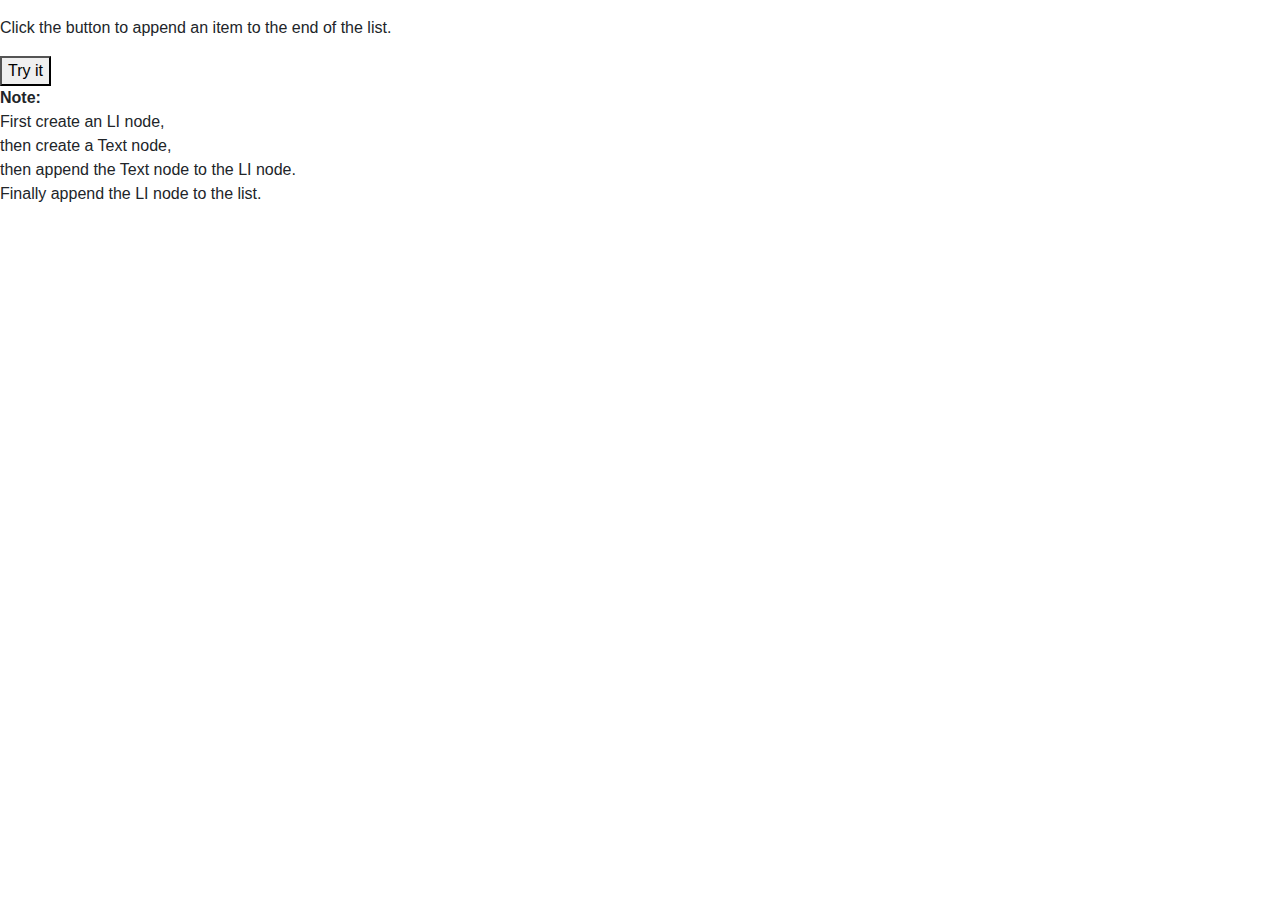
==== testing.html @ 2d12fcc6 "started experimenting with the appendChild() method in the testing.html file" ====
<!DOCTYPE html>
<html lang="en">

<head>
    <meta charset="UTF-8">
    <meta name="viewport" content="width=device-width, initial-scale=1.0">
    <meta http-equiv="X-UA-Compatible" content="ie=edge">
    <title>Test Page</title>
    <link href="https://stackpath.bootstrapcdn.com/bootstrap/4.3.1/css/bootstrap.min.css" rel="stylesheet" integrity="sha384-ggOyR0iXCbMQv3Xipma34MD+dH/1fQ784/j6cY/iJTQUOhcWr7x9JvoRxT2MZw1T" crossorigin="anonymous">
    <link rel="stylesheet" href="css/style.css" type="text/css" />
</head>
<body>


<div id="cardMain">
<div class="cardBody">
  <h5 id="cardTitle"></h5>
  <p id="cardCost"></p>
</div>
</div>

<p>Click the button to append an item to the end of the list.</p>

<button onclick="createDiv()">Try it</button>

<script>
function myFunction() {
  var node = document.createElement("LI");
  var textnode = document.createTextNode("Water");
  node.appendChild(textnode);
  document.getElementById("myList").appendChild(node);
}

function createDiv() {
  var card = document.createElement("div");
  var body = document.createElement("div");
  var header = document.createElement("h5");
  var paragraph = document.createElement("p");
  header.appendChild(paragraph);
  body.appendChild(header);
  card.appendChild(body);
  document.getElementById("cardMain").appendChild(card);
}
</script>

<p><strong>Note:</strong><br>First create an LI node,<br> then create a Text node,<br> then append the Text node to the LI node.<br>Finally append the LI node to the list.</p>

</body>
</html>
---- css/style.css ----
/*container styling*/

.container-fluid {
    background-color: #f8f9fa;
}

.deckgrid-container {
    padding-top: 50px;
}

/*navigation*/

#navbar {
    background-color: #f8f9fa;
    padding-bottom: 25px;
}

/*headers*/

/*body*/

#resultsContent{
    margin-bottom: 50px;
}

.searchbar {
    height: 80px;
}

.quick-access-header {
    height: 150px;
}

.quick-access-row {
    height: 250px;
}

.searchButton {
    width: 150px;
}

.cardImage {
    position: relative;
    height: 285px;
    width: 404px;
}

/*footer*/

/*inventory*/

.deckgrid {
    min-height: 200px;
}

.inventory-filters {
    height: 150px;
}


/*Decklist*/



/*other?*/











/* Small devices (landscape phones, 576px and up) */

@media (min-width: 576px) {}

/* Medium devices (tablets, 768px and up) */

@media (min-width: 768px) {}

/* Large devices (desktops, 992px and up) */

@media (min-width: 992px) {
    .quick-access-content {
        padding: 20px;
    }
}

/* Extra large devices (large desktops, 1200px and up) */

@media (min-width: 1200px) {
    .quick-access-content {
        padding: 50px;
    }
}
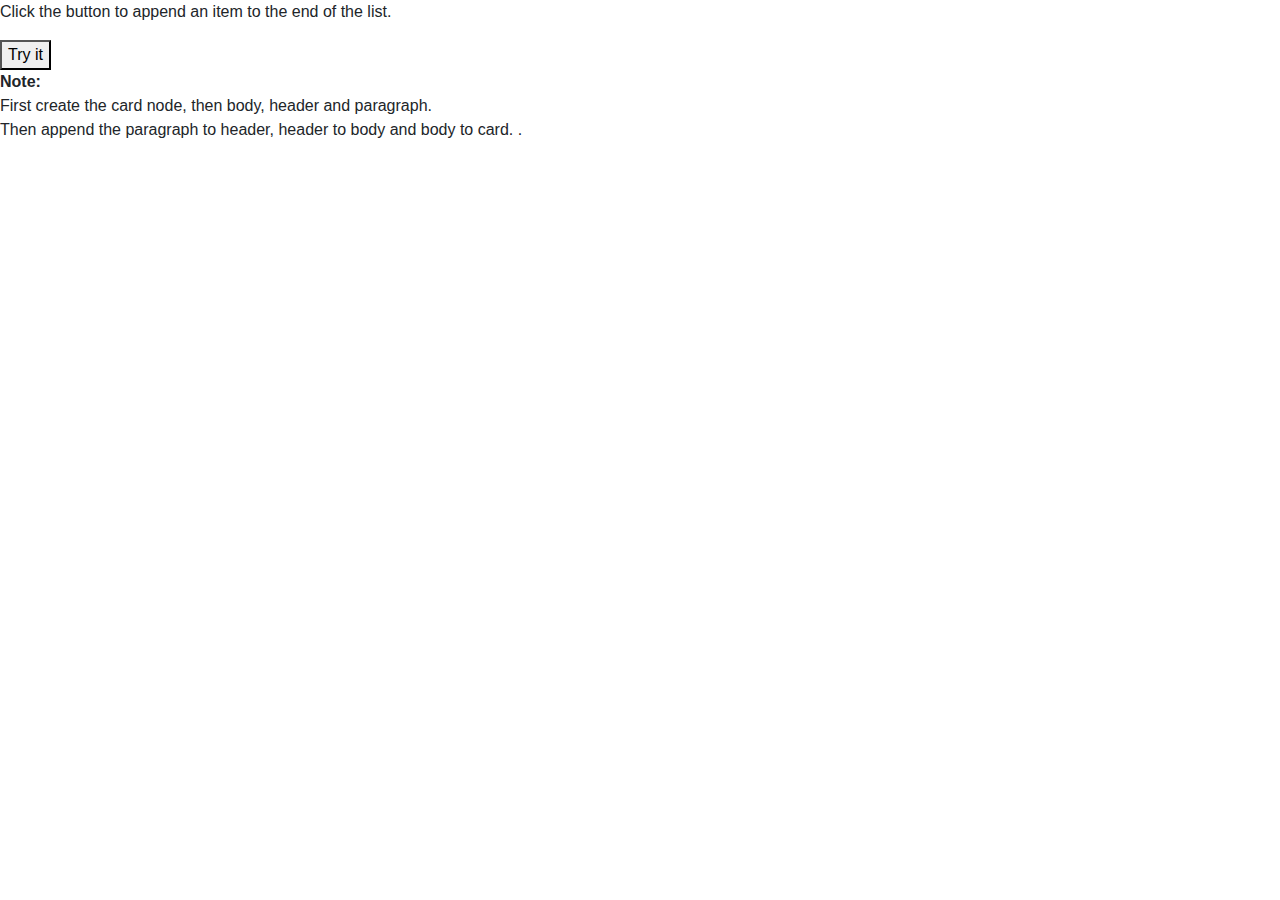
==== commit 1eeb68f5: "created automatically generating card section" ====
--- a/testing.html
+++ b/testing.html
@@ -12,11 +12,8 @@
 <body>
 
 
-<div id="cardMain">
-<div class="cardBody">
-  <h5 id="cardTitle"></h5>
-  <p id="cardCost"></p>
-</div>
+<div class="col-6" align="left" id="cardBody">
+
 </div>
 
 <p>Click the button to append an item to the end of the list.</p>
@@ -24,26 +21,24 @@
 <button onclick="createDiv()">Try it</button>
 
 <script>
-function myFunction() {
-  var node = document.createElement("LI");
-  var textnode = document.createTextNode("Water");
-  node.appendChild(textnode);
-  document.getElementById("myList").appendChild(node);
-}
 
 function createDiv() {
   var card = document.createElement("div");
+  card.setAttribute("class", "card");
+  card.setAttribute("id", "cardMain");
+  card.setAttribute("style", "width: 18rem; visibility: hidden;");
   var body = document.createElement("div");
+  body.setAttribute()
   var header = document.createElement("h5");
   var paragraph = document.createElement("p");
-  header.appendChild(paragraph);
   body.appendChild(header);
+  body.appendChild(paragraph);
   card.appendChild(body);
-  document.getElementById("cardMain").appendChild(card);
+  document.getElementById("cardBody").appendChild(card);
 }
 </script>
 
-<p><strong>Note:</strong><br>First create an LI node,<br> then create a Text node,<br> then append the Text node to the LI node.<br>Finally append the LI node to the list.</p>
+<p><strong>Note:</strong><br>First create the card node, then body, header and paragraph.<br> Then append the paragraph to header, header to body and body to card. .</p>
 
 </body>
 </html>
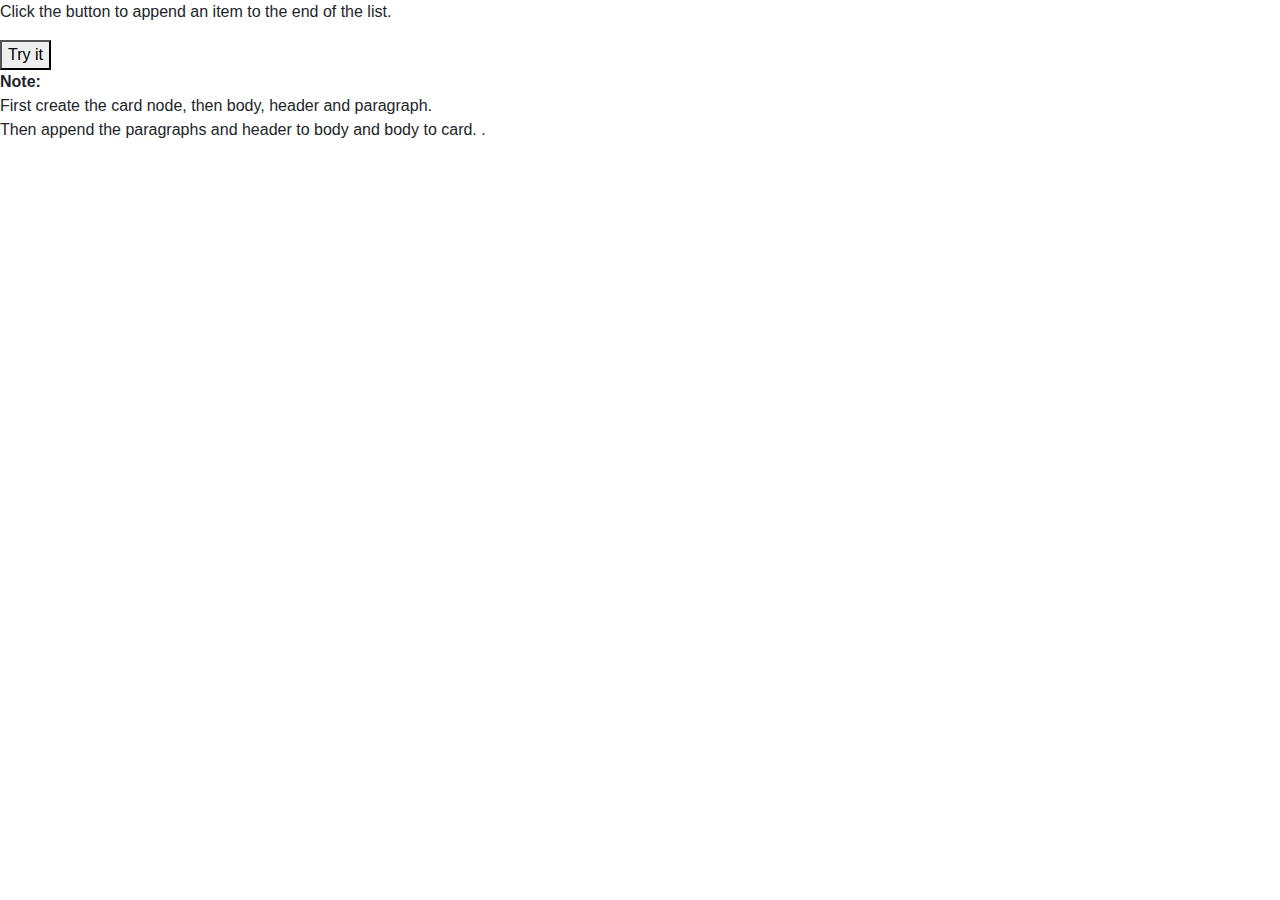
==== commit bfe34046: "final layout for generated rows with img and data divs" ====
--- a/testing.html
+++ b/testing.html
@@ -9,37 +9,100 @@
     <link href="https://stackpath.bootstrapcdn.com/bootstrap/4.3.1/css/bootstrap.min.css" rel="stylesheet" integrity="sha384-ggOyR0iXCbMQv3Xipma34MD+dH/1fQ784/j6cY/iJTQUOhcWr7x9JvoRxT2MZw1T" crossorigin="anonymous">
     <link rel="stylesheet" href="css/style.css" type="text/css" />
 </head>
+
 <body>
 
+    <div class="container-fluid" id="cardData">
 
-<div class="col-6" align="left" id="cardBody">
+    </div>
 
-</div>
+    <p>Click the button to append an item to the end of the list.</p>
 
-<p>Click the button to append an item to the end of the list.</p>
+    <button onclick="createDiv()">Try it</button>
 
-<button onclick="createDiv()">Try it</button>
+    <script>
+        function createDiv() {
+            var cardRow = document.createElement("div");
+            cardRow.setAttribute("class", "row");
+            
+            var imageDiv = document.createElement("div");
+            imageDiv.setAttribute("class", "col-6 image");
+            imageDiv.setAttribute("align", "right");
+            imageDiv.setAttribute("style","visibility: hidden;");
+            
+            var imageSrc = document.createElement("img");
+            imageSrc.setAttribute("class", "img-fluid");
+            imageSrc.setAttribute("id", "cardImage");
+            imageSrc.setAttribute("src", "");
+            imageSrc.setAttribute("alt", "Card Image Not Available");
 
-<script>
+            var card = document.createElement("div");
+            card.setAttribute("class", "col-6 card");
+            card.setAttribute("id", "cardMain");
+            card.setAttribute("style", "width: 18rem; visibility: hidden;");
 
-function createDiv() {
-  var card = document.createElement("div");
-  card.setAttribute("class", "card");
-  card.setAttribute("id", "cardMain");
-  card.setAttribute("style", "width: 18rem; visibility: hidden;");
-  var body = document.createElement("div");
-  body.setAttribute()
-  var header = document.createElement("h5");
-  var paragraph = document.createElement("p");
-  body.appendChild(header);
-  body.appendChild(paragraph);
-  card.appendChild(body);
-  document.getElementById("cardBody").appendChild(card);
-}
-</script>
+            var body = document.createElement("div");
+            body.setAttribute("class", "card-body");
 
-<p><strong>Note:</strong><br>First create the card node, then body, header and paragraph.<br> Then append the paragraph to header, header to body and body to card. .</p>
+            var header = document.createElement("h5");
+            header.setAttribute("class", "card-title");
+            header.setAttribute("id", "cardTitle");
+
+            var paragraphType = document.createElement("p");
+            paragraphType.setAttribute("class", "card-text");
+            paragraphType.setAttribute("id", "cardType");
+
+            var paragraphCost = document.createElement("p");
+            paragraphCost.setAttribute("class", "card-text");
+            paragraphCost.setAttribute("id", "cardCost");
+
+            var paragraphText = document.createElement("p");
+            paragraphText.setAttribute("class", "card-text");
+            paragraphText.setAttribute("id", "cardText");
+
+            var paragraphFlavour = document.createElement("p");
+            paragraphFlavour.setAttribute("class", "card-text");
+            paragraphFlavour.setAttribute("id", "cardFlavour");
+
+            var paragraphRarity = document.createElement("p");
+            paragraphRarity.setAttribute("class", "card-text");
+            paragraphRarity.setAttribute("id", "cardRarity");
+
+            var paragraphPower = document.createElement("p");
+            paragraphPower.setAttribute("class", "card-text");
+            paragraphPower.setAttribute("id", "cardPower");
+
+            var paragraphArtist = document.createElement("p");
+            paragraphArtist.setAttribute("class", "card-text");
+            paragraphArtist.setAttribute("id", "cardArtist");
+
+            var paragraphSet = document.createElement("p");
+            paragraphSet.setAttribute("class", "card-text");
+            paragraphSet.setAttribute("id", "cardSet");
+            
+            imageDiv.appendChild(imageSrc);
+            body.appendChild(header);
+            body.appendChild(paragraphType);
+            body.appendChild(paragraphCost);
+            body.appendChild(paragraphText);
+            body.appendChild(paragraphFlavour);
+            body.appendChild(paragraphRarity);
+            body.appendChild(paragraphPower);
+            body.appendChild(paragraphArtist);
+            body.appendChild(paragraphSet);
+            card.appendChild(body);
+            
+            cardRow.appendChild(imageDiv);
+            cardRow.appendChild(card);
+            
+            document.getElementById("cardData").appendChild(cardRow);
+            
+            
+        }
+    </script>
+
+    <p><strong>Note:</strong><br>First create the card node, then body, header and paragraph.<br> Then append the paragraphs and header to body and body to card. .</p>
 
 </body>
+
 </html>
- 
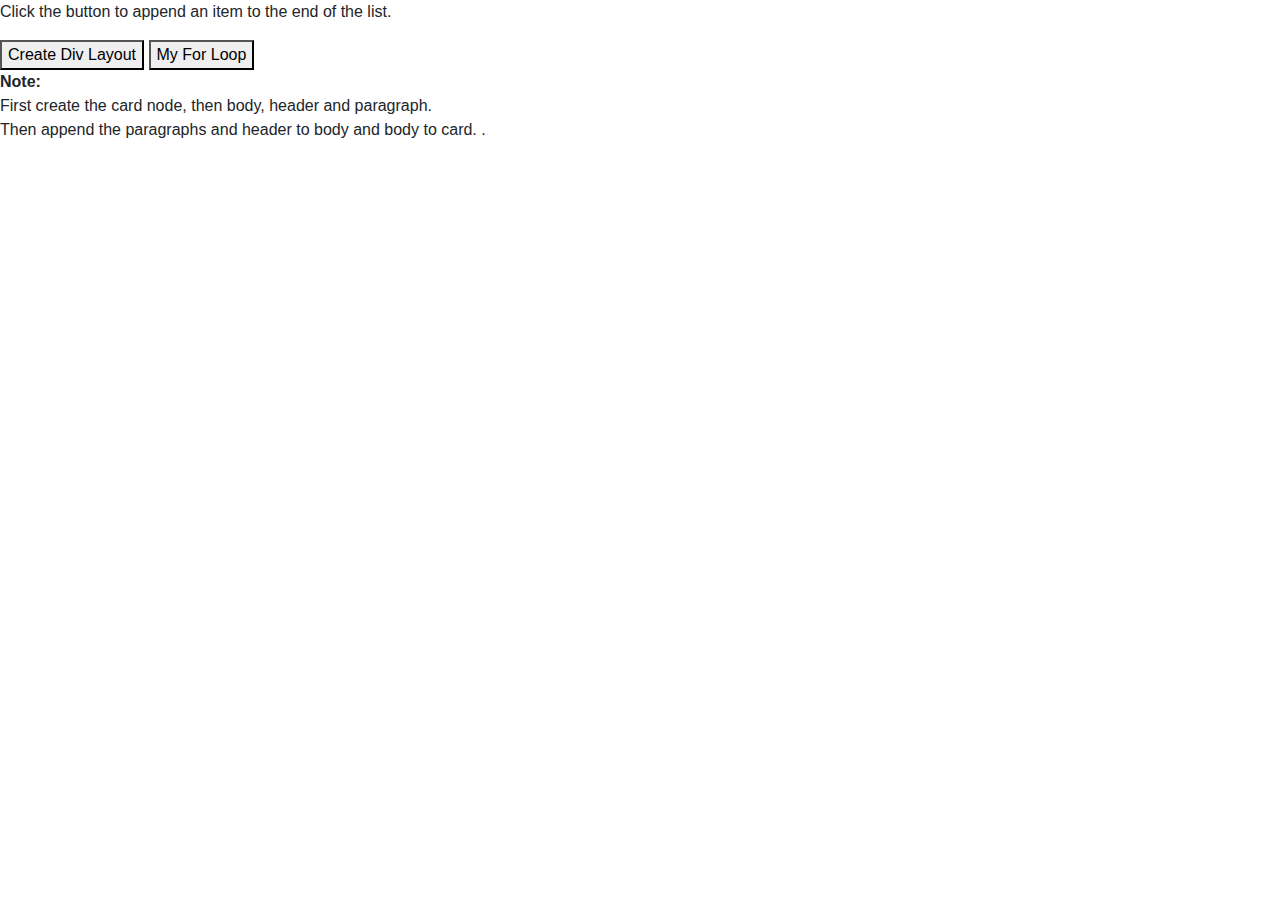
==== commit c1480c17: "created loop in testing which creates the divs for each i" ====
--- a/testing.html
+++ b/testing.html
@@ -15,21 +15,35 @@
     <div class="container-fluid" id="cardData">
 
     </div>
+    
+    <div class="container-fluid" id="testLoop">
+
+    </div>
+    
+    <div class="container-fluid" id="stackOverflowLoop">
+
+    </div>
 
     <p>Click the button to append an item to the end of the list.</p>
 
-    <button onclick="createDiv()">Try it</button>
+    <button onclick="createDiv()">Create Div Layout</button>
+    <button onclick="forLoop()">My For Loop</button>
+  
+
+
 
     <script>
+        /// This function creates the HTML styled exactly how it's needed to append all the data
+
         function createDiv() {
             var cardRow = document.createElement("div");
             cardRow.setAttribute("class", "row");
-            
+
             var imageDiv = document.createElement("div");
             imageDiv.setAttribute("class", "col-6 image");
             imageDiv.setAttribute("align", "right");
-            imageDiv.setAttribute("style","visibility: hidden;");
-            
+            imageDiv.setAttribute("style", "visibility: hidden;");
+
             var imageSrc = document.createElement("img");
             imageSrc.setAttribute("class", "img-fluid");
             imageSrc.setAttribute("id", "cardImage");
@@ -79,7 +93,7 @@
             var paragraphSet = document.createElement("p");
             paragraphSet.setAttribute("class", "card-text");
             paragraphSet.setAttribute("id", "cardSet");
-            
+
             imageDiv.appendChild(imageSrc);
             body.appendChild(header);
             body.appendChild(paragraphType);
@@ -91,14 +105,30 @@
             body.appendChild(paragraphArtist);
             body.appendChild(paragraphSet);
             card.appendChild(body);
-            
+
             cardRow.appendChild(imageDiv);
             cardRow.appendChild(card);
-            
+
             document.getElementById("cardData").appendChild(cardRow);
-            
-            
         }
+
+        ///// This is a test function that creates divs using a for loop. I plan on adding the two together.
+        function forLoop() {
+            for (var i = 0; i < 5; i++) {
+                var createTestDiv = document.createElement("div");
+                createTestDiv.id = "divId" + i;
+                
+                var createParagraph = document.createElement("p");
+                createParagraph.id = "paragraphId" +i;
+                
+                createTestDiv.appendChild(createParagraph);
+                
+                document.getElementById("testLoop").appendChild(createTestDiv);
+            }
+        }
+        
+        ///// This is an example found on stackoverflow
+
     </script>
 
     <p><strong>Note:</strong><br>First create the card node, then body, header and paragraph.<br> Then append the paragraphs and header to body and body to card. .</p>
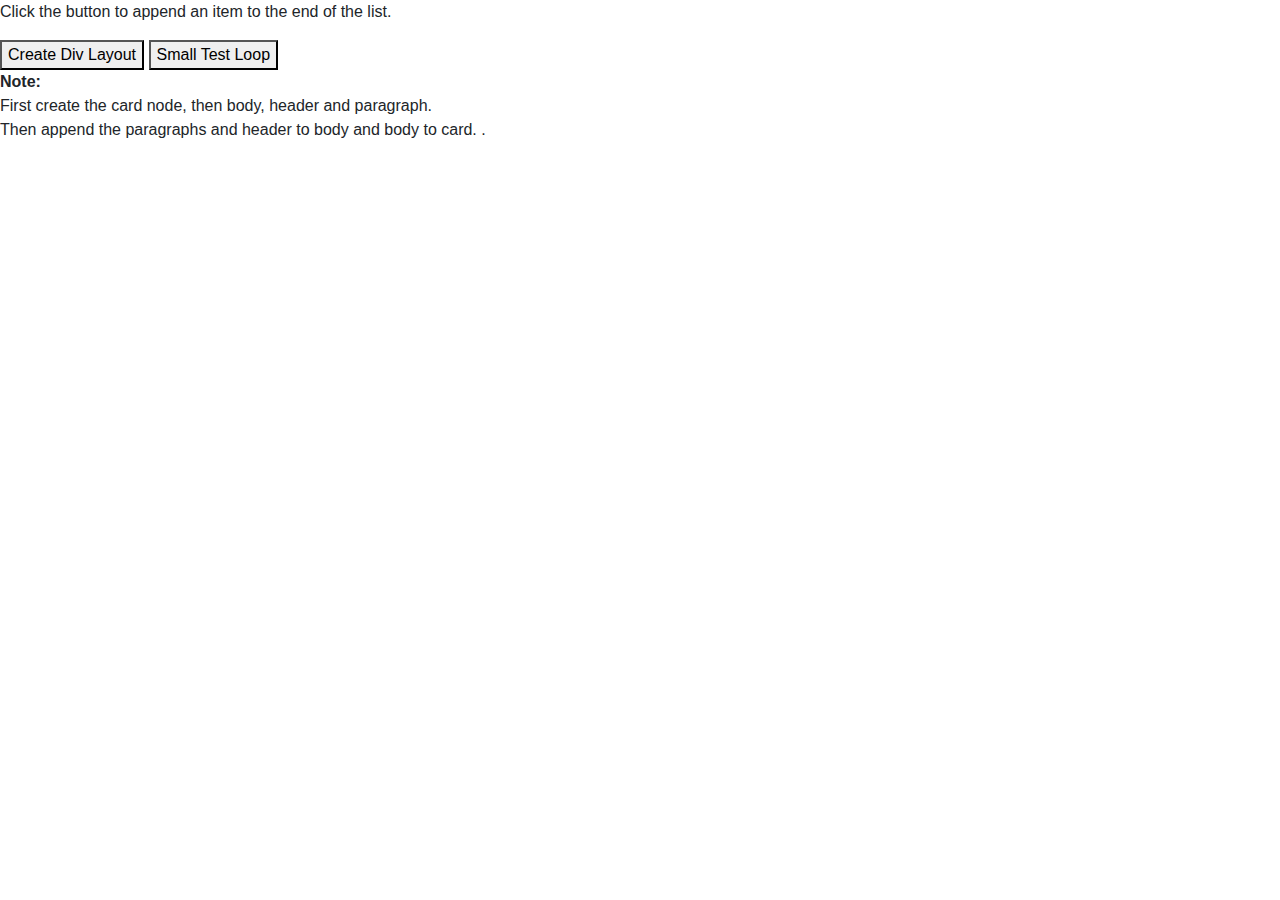
==== commit 0276769f: "Added loop to index.html" ====
--- a/testing.html
+++ b/testing.html
@@ -15,120 +15,123 @@
     <div class="container-fluid" id="cardData">
 
     </div>
-    
+
     <div class="container-fluid" id="testLoop">
-
-    </div>
-    
-    <div class="container-fluid" id="stackOverflowLoop">
 
     </div>
 
     <p>Click the button to append an item to the end of the list.</p>
 
     <button onclick="createDiv()">Create Div Layout</button>
-    <button onclick="forLoop()">My For Loop</button>
-  
-
-
+    <button onclick="forLoop()">Small Test Loop</button>
 
     <script>
+    
+    
+    
+    
+    
+    
         /// This function creates the HTML styled exactly how it's needed to append all the data
 
         function createDiv() {
-            var cardRow = document.createElement("div");
-            cardRow.setAttribute("class", "row");
+             for (var i = 0; i < 5; i++) {
 
-            var imageDiv = document.createElement("div");
-            imageDiv.setAttribute("class", "col-6 image");
-            imageDiv.setAttribute("align", "right");
-            imageDiv.setAttribute("style", "visibility: hidden;");
+                var cardRow = document.createElement("div");
+                cardRow.setAttribute("class", "row");
 
-            var imageSrc = document.createElement("img");
-            imageSrc.setAttribute("class", "img-fluid");
-            imageSrc.setAttribute("id", "cardImage");
-            imageSrc.setAttribute("src", "");
-            imageSrc.setAttribute("alt", "Card Image Not Available");
+                var imageDiv = document.createElement("div");
+                imageDiv.setAttribute("class", "col-6 image");
+                imageDiv.setAttribute("align", "right");
+                //imageDiv.setAttribute("style", "visibility: hidden;");
 
-            var card = document.createElement("div");
-            card.setAttribute("class", "col-6 card");
-            card.setAttribute("id", "cardMain");
-            card.setAttribute("style", "width: 18rem; visibility: hidden;");
+                var imageSrc = document.createElement("img");
+                imageSrc.setAttribute("class", "img-fluid");
+                imageSrc.setAttribute("id", "cardImage" + i);
+                imageSrc.setAttribute("src", "");
+                imageSrc.setAttribute("alt", "Card Image Not Available");
 
-            var body = document.createElement("div");
-            body.setAttribute("class", "card-body");
+                var card = document.createElement("div");
+                card.setAttribute("class", "col-6 card");
+                card.setAttribute("id", "cardMain" + i);
+                //card.setAttribute("style", "width: 18rem; visibility: hidden;");
 
-            var header = document.createElement("h5");
-            header.setAttribute("class", "card-title");
-            header.setAttribute("id", "cardTitle");
+                var body = document.createElement("div");
+                body.setAttribute("class", "card-body");
 
-            var paragraphType = document.createElement("p");
-            paragraphType.setAttribute("class", "card-text");
-            paragraphType.setAttribute("id", "cardType");
+                var header = document.createElement("h5");
+                header.setAttribute("class", "card-title");
+                header.setAttribute("id", "cardTitle" + i);
 
-            var paragraphCost = document.createElement("p");
-            paragraphCost.setAttribute("class", "card-text");
-            paragraphCost.setAttribute("id", "cardCost");
+                var paragraphType = document.createElement("p");
+                paragraphType.setAttribute("class", "card-text");
+                paragraphType.setAttribute("id", "cardType" + i);
 
-            var paragraphText = document.createElement("p");
-            paragraphText.setAttribute("class", "card-text");
-            paragraphText.setAttribute("id", "cardText");
+                var paragraphCost = document.createElement("p");
+                paragraphCost.setAttribute("class", "card-text");
+                paragraphCost.setAttribute("id", "cardCost" + i);
 
-            var paragraphFlavour = document.createElement("p");
-            paragraphFlavour.setAttribute("class", "card-text");
-            paragraphFlavour.setAttribute("id", "cardFlavour");
+                var paragraphText = document.createElement("p");
+                paragraphText.setAttribute("class", "card-text");
+                paragraphText.setAttribute("id", "cardText" + i);
 
-            var paragraphRarity = document.createElement("p");
-            paragraphRarity.setAttribute("class", "card-text");
-            paragraphRarity.setAttribute("id", "cardRarity");
+                var paragraphFlavour = document.createElement("p");
+                paragraphFlavour.setAttribute("class", "card-text");
+                paragraphFlavour.setAttribute("id", "cardFlavour" + i);
 
-            var paragraphPower = document.createElement("p");
-            paragraphPower.setAttribute("class", "card-text");
-            paragraphPower.setAttribute("id", "cardPower");
+                var paragraphRarity = document.createElement("p");
+                paragraphRarity.setAttribute("class", "card-text");
+                paragraphRarity.setAttribute("id", "cardRarity" + i);
 
-            var paragraphArtist = document.createElement("p");
-            paragraphArtist.setAttribute("class", "card-text");
-            paragraphArtist.setAttribute("id", "cardArtist");
+                var paragraphPower = document.createElement("p");
+                paragraphPower.setAttribute("class", "card-text");
+                paragraphPower.setAttribute("id", "cardPower" + i);
 
-            var paragraphSet = document.createElement("p");
-            paragraphSet.setAttribute("class", "card-text");
-            paragraphSet.setAttribute("id", "cardSet");
+                var paragraphArtist = document.createElement("p");
+                paragraphArtist.setAttribute("class", "card-text");
+                paragraphArtist.setAttribute("id", "cardArtist" + i);
 
-            imageDiv.appendChild(imageSrc);
-            body.appendChild(header);
-            body.appendChild(paragraphType);
-            body.appendChild(paragraphCost);
-            body.appendChild(paragraphText);
-            body.appendChild(paragraphFlavour);
-            body.appendChild(paragraphRarity);
-            body.appendChild(paragraphPower);
-            body.appendChild(paragraphArtist);
-            body.appendChild(paragraphSet);
-            card.appendChild(body);
+                var paragraphSet = document.createElement("p");
+                paragraphSet.setAttribute("class", "card-text");
+                paragraphSet.setAttribute("id", "cardSet" + i);
 
-            cardRow.appendChild(imageDiv);
-            cardRow.appendChild(card);
+                imageDiv.appendChild(imageSrc);
+                body.appendChild(header);
+                body.appendChild(paragraphType);
+                body.appendChild(paragraphCost);
+                body.appendChild(paragraphText);
+                body.appendChild(paragraphFlavour);
+                body.appendChild(paragraphRarity);
+                body.appendChild(paragraphPower);
+                body.appendChild(paragraphArtist);
+                body.appendChild(paragraphSet);
+                card.appendChild(body);
 
-            document.getElementById("cardData").appendChild(cardRow);
+                cardRow.appendChild(imageDiv);
+                cardRow.appendChild(card);
+
+                document.getElementById("cardData").appendChild(cardRow);
+            }
         }
+
+
 
         ///// This is a test function that creates divs using a for loop. I plan on adding the two together.
         function forLoop() {
             for (var i = 0; i < 5; i++) {
                 var createTestDiv = document.createElement("div");
                 createTestDiv.id = "divId" + i;
-                
+
                 var createParagraph = document.createElement("p");
-                createParagraph.id = "paragraphId" +i;
-                
+                createParagraph.id = "paragraphId" + i;
+
                 createTestDiv.appendChild(createParagraph);
-                
+
                 document.getElementById("testLoop").appendChild(createTestDiv);
             }
         }
-        
+
         ///// This is an example found on stackoverflow
-
     </script>
 
     <p><strong>Note:</strong><br>First create the card node, then body, header and paragraph.<br> Then append the paragraphs and header to body and body to card. .</p>
